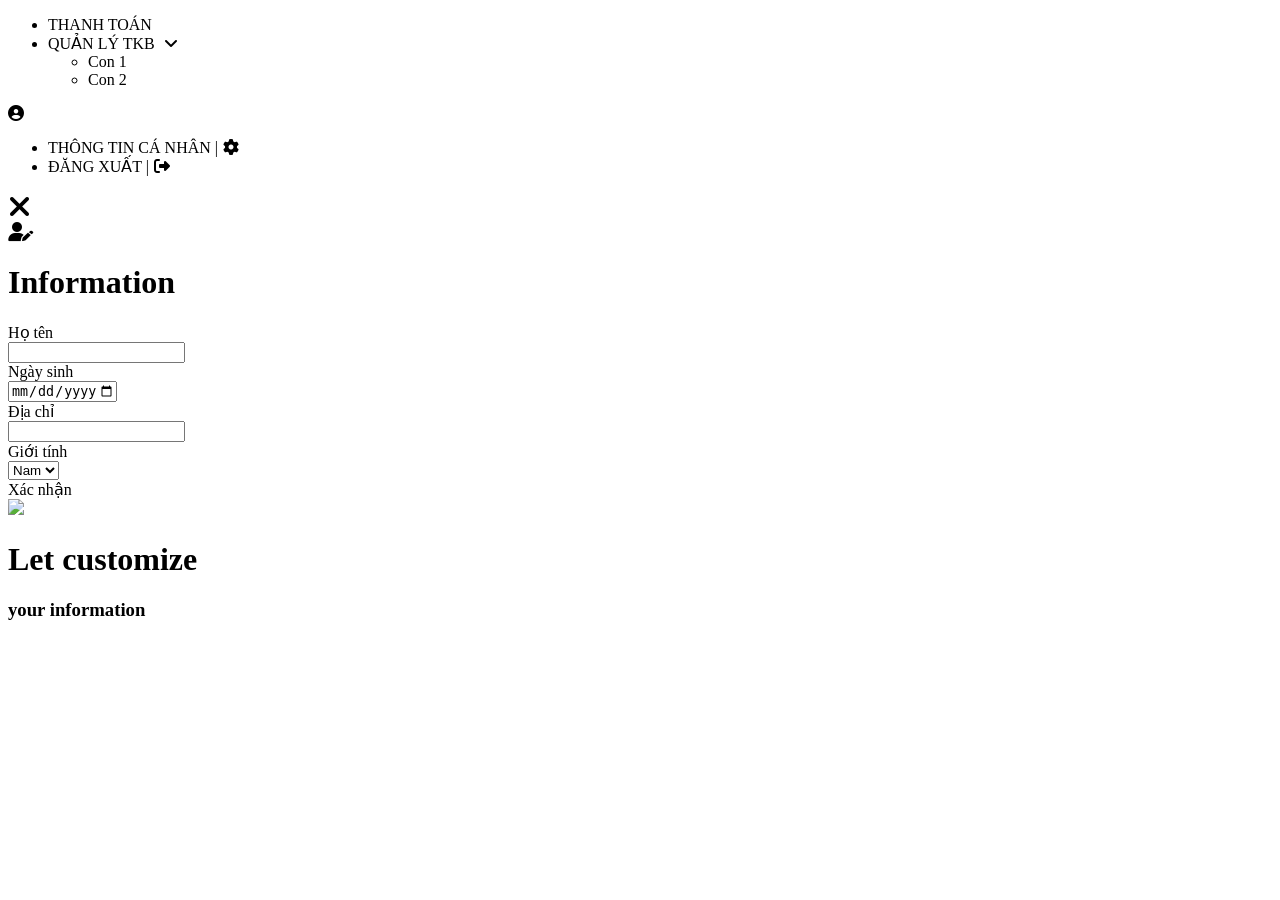
==== index.html @ 96dbdac6 "testUser" ====
<!DOCTYPE html>
<html lang="en">
<head>
    <meta charset="UTF-8">
    <meta name="viewport" content="width=device-width, initial-scale=1.0">
    <title>CommonForm</title>
    <!-- Link css -->
    <link rel="stylesheet" href="/Users/src/css/base.css">
    <link rel="stylesheet" href="/Users/src/css/style.css">
    <link rel="stylesheet" href="/Users/vendors/calendar/calendar.css">

    <link rel="stylesheet" href="https://fonts.googleapis.com/css2?family=Material+Symbols+Rounded:opsz,wght,FILL,GRAD@20..48,100..700,0..1,-50..200">
    <link rel="stylesheet" href="https://cdnjs.cloudflare.com/ajax/libs/font-awesome/6.5.2/css/all.min.css">
</head>
<body>
    <div class="main">

        <!-- Nội dung header -->
        <div id="header">
            <ul id="nav">
                <li id="">
                    <div class="nav_li_content">THANH TOÁN</div> 
                    <!-- Đặt thẻ div ở đây để xử lý hover -->
                </li>
                <li>   
                    <div class="nav_li_content">QUẢN LÝ TKB
                    <!-- Đặt thẻ div ở đây để xử lý hover, khi chữ đi lên thì subnav không đi theo-->
                        <i class="fa-solid fa-angle-down" style="font-weight: bolder; padding-left: 5px;"></i>
                    </div> 
                    
                    <ul class="subnav">
                        <li id="">Con 1</li>
                        <li id="">Con 2</li>
                    </ul>
                </li>
            </ul>
            <div class="header_logo header_logo_user">
                <div class="nav_li_content">
                    <i class="fa-solid fa-circle-user"></i>
                </div>
                <!-- Đặt thẻ div ở đây để xử lý hover, khi logo đi lên thì subnav không đi theo-->

                <ul class="subnav">
                    <li id="subnav_li_infor">THÔNG TIN CÁ NHÂN   |<i class="fa-solid fa-gear", style="padding-left: 5px;"></i></li>
                    <li id="subnav_li_logout">ĐĂNG XUẤT  |<i class="fa-solid fa-right-from-bracket", style="padding-left: 5px;"></i></li>
                </ul>
            </div>
        </div>

        <!-- Nội dung chính-->
        <div class="container">
            <div class="container_main">
                <div class="container_main_first"></div>
                <div class="container_main_second"></div>
            </div>
        </div>

        <!-- Lớp modal cho thông tin cá nhân-->
         <div class="modal">
            <!-- Lớp phủ mờ -->
            <div class="modal_overlay"></div>

            <!-- Chứa full nội dung = X + cotainer + img-->
            <div class="modal_body">
                
                <!-- Chứa nội dung = X + cotainer + img-->
                <div class="infor_form">
                    <!-- Dấu x -->
                    <div class="modal_close">
                        <i class="fa-solid fa-xmark" style="font-size: 30px"></i>
                    </div>

                    <div class="infor_form_container_img">
                        <!-- Nội dung = Những input + button -->
                        <div class="infor_container">
                            <!--All Input + button-->
                            <div class="infor_container_content">
    
                                <div class="infor_container_title">
                                    <i class="fas fa-user-edit" style="font-size: 20px;"></i>
                                    <h1>Information</h1>
                                </div>
    
                                <!-- GroupInput = Tiêu đề input, input và text eror -->
                                <div class="group_input">
                                    <div class="modal_input_title_text">Họ tên</div>
                                    <input type="text" class = "input_text">
                                    <!-- Phần này được xử lý trong js - innerText -->
                                    <div class="input_text_error"></div>
                                </div>
                                <div class="group_input">
                                    <div class="modal_input_title_text">Ngày sinh</div>
                                    <!-- Kiểu dữ kiệu date đã được set min và max -->
                                    <input type="date" class="input_text" min="1930-01-01" max="2024-12-31">
                                    <!-- Phần này được xử lý trong js - innerText -->
                                    <div class="input_text_error"></div>
                                </div>
                                <div class="group_input">
                                    <div class="modal_input_title_text">Địa chỉ</div>
                                    <input type="text" class="input_text">
                                    <!-- Phần này được xử lý trong js - innerText -->
                                    <div class="input_text_error"></div>
                                </div>
                                <div class="group_input">
                                    <div class="modal_input_title_text">Giới tính</div>
                                
                                    <select name="" id="" class="input_text input_text_gender">
                                        <option value="0">Nam</option>
                                        <option value="1">Nữ</option>
                                    </select>
                                    
                                </div>
    
                                <!-- Chứa nút nhấn xác nhận -->
                                <div class="infor_container_confirm">
                                    <div class="btn infor_container_confirm_btn">Xác nhận</div>
                                </div>
                            </div>
                        </div>

                        <div class="infor_form_img">
                            <div class=""><img src="/Users/img/loginImg.png" class="infor_form_img_PNG"></div>
                            <h1>Let customize</h1>
                            <h3>your information</h3>
                        </div>
                    </div>

                </div>
            </div>
        </div>
    </div>
    <script src="/Users/src/js/scripts.js"></script>
    <script src="/Users/vendors/js/calendar.js"></script>
</body>
</html>
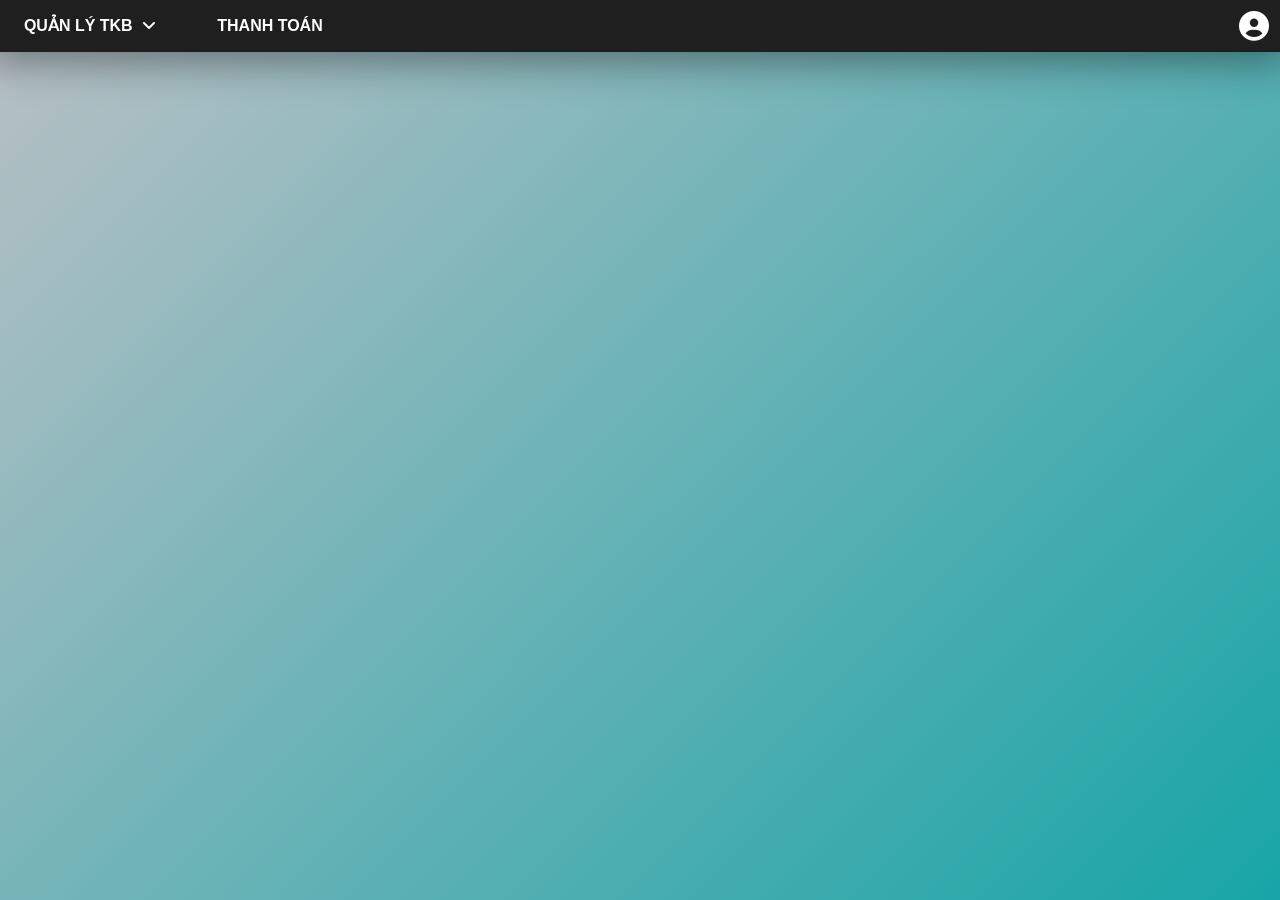
==== commit 57af3df5: "deploy" ====
--- a/index.html
+++ b/index.html
@@ -1,37 +1,41 @@
 <!DOCTYPE html>
 <html lang="en">
+
 <head>
     <meta charset="UTF-8">
     <meta name="viewport" content="width=device-width, initial-scale=1.0">
     <title>CommonForm</title>
     <!-- Link css -->
-    <link rel="stylesheet" href="/Users/src/css/base.css">
-    <link rel="stylesheet" href="/Users/src/css/style.css">
-    <link rel="stylesheet" href="/Users/vendors/calendar/calendar.css">
+    <link rel="stylesheet" href="src/css/base.css">
+    <link rel="stylesheet" href="src/css/style.css">
 
-    <link rel="stylesheet" href="https://fonts.googleapis.com/css2?family=Material+Symbols+Rounded:opsz,wght,FILL,GRAD@20..48,100..700,0..1,-50..200">
+    <link rel="stylesheet" href="pages/student/student.css">
+    <link rel="stylesheet" href="pages/parent/parent.css">
+    <link rel="stylesheet" href="pages/modalInfor/modal.css">
+
     <link rel="stylesheet" href="https://cdnjs.cloudflare.com/ajax/libs/font-awesome/6.5.2/css/all.min.css">
 </head>
+
 <body>
     <div class="main">
 
         <!-- Nội dung header -->
         <div id="header">
             <ul id="nav">
+                <li>
+                    <div class="nav_li_content">QUẢN LÝ TKB
+                        <!-- Đặt thẻ div ở đây để xử lý hover, khi chữ đi lên thì subnav không đi theo-->
+                        <i class="fa-solid fa-angle-down" style="font-weight: bolder; padding-left: 5px;"></i>
+                    </div>
+
+                    <ul class="subnav">
+                        <li class="nav_subnav_liSelect" id="select_1">Con 1</li>
+                        <li class="nav_subnav_liSelect" id="select_2">Con 2</li>
+                    </ul>
+                </li>
                 <li id="">
-                    <div class="nav_li_content">THANH TOÁN</div> 
+                    <div class="nav_li_content nav_li_content_pay">THANH TOÁN</div>
                     <!-- Đặt thẻ div ở đây để xử lý hover -->
-                </li>
-                <li>   
-                    <div class="nav_li_content">QUẢN LÝ TKB
-                    <!-- Đặt thẻ div ở đây để xử lý hover, khi chữ đi lên thì subnav không đi theo-->
-                        <i class="fa-solid fa-angle-down" style="font-weight: bolder; padding-left: 5px;"></i>
-                    </div> 
-                    
-                    <ul class="subnav">
-                        <li id="">Con 1</li>
-                        <li id="">Con 2</li>
-                    </ul>
                 </li>
             </ul>
             <div class="header_logo header_logo_user">
@@ -41,8 +45,10 @@
                 <!-- Đặt thẻ div ở đây để xử lý hover, khi logo đi lên thì subnav không đi theo-->
 
                 <ul class="subnav">
-                    <li id="subnav_li_infor">THÔNG TIN CÁ NHÂN   |<i class="fa-solid fa-gear", style="padding-left: 5px;"></i></li>
-                    <li id="subnav_li_logout">ĐĂNG XUẤT  |<i class="fa-solid fa-right-from-bracket", style="padding-left: 5px;"></i></li>
+                    <li id="subnav_li_infor">THÔNG TIN CÁ NHÂN |<i class="fa-solid fa-gear" ,
+                            style="padding-left: 5px;"></i></li>
+                    <li id="subnav_li_logout">ĐĂNG XUẤT |<i class="fa-solid fa-right-from-bracket" ,
+                            style="padding-left: 5px;"></i></li>
                 </ul>
             </div>
         </div>
@@ -50,86 +56,20 @@
         <!-- Nội dung chính-->
         <div class="container">
             <div class="container_main">
-                <div class="container_main_first"></div>
-                <div class="container_main_second"></div>
+                <div class="container_main_function">
+                    <!-- Route nội dung vào đây -->
+                </div>
             </div>
         </div>
 
         <!-- Lớp modal cho thông tin cá nhân-->
-         <div class="modal">
-            <!-- Lớp phủ mờ -->
-            <div class="modal_overlay"></div>
+        <div class="main_modal_information">
 
-            <!-- Chứa full nội dung = X + cotainer + img-->
-            <div class="modal_body">
-                
-                <!-- Chứa nội dung = X + cotainer + img-->
-                <div class="infor_form">
-                    <!-- Dấu x -->
-                    <div class="modal_close">
-                        <i class="fa-solid fa-xmark" style="font-size: 30px"></i>
-                    </div>
-
-                    <div class="infor_form_container_img">
-                        <!-- Nội dung = Những input + button -->
-                        <div class="infor_container">
-                            <!--All Input + button-->
-                            <div class="infor_container_content">
-    
-                                <div class="infor_container_title">
-                                    <i class="fas fa-user-edit" style="font-size: 20px;"></i>
-                                    <h1>Information</h1>
-                                </div>
-    
-                                <!-- GroupInput = Tiêu đề input, input và text eror -->
-                                <div class="group_input">
-                                    <div class="modal_input_title_text">Họ tên</div>
-                                    <input type="text" class = "input_text">
-                                    <!-- Phần này được xử lý trong js - innerText -->
-                                    <div class="input_text_error"></div>
-                                </div>
-                                <div class="group_input">
-                                    <div class="modal_input_title_text">Ngày sinh</div>
-                                    <!-- Kiểu dữ kiệu date đã được set min và max -->
-                                    <input type="date" class="input_text" min="1930-01-01" max="2024-12-31">
-                                    <!-- Phần này được xử lý trong js - innerText -->
-                                    <div class="input_text_error"></div>
-                                </div>
-                                <div class="group_input">
-                                    <div class="modal_input_title_text">Địa chỉ</div>
-                                    <input type="text" class="input_text">
-                                    <!-- Phần này được xử lý trong js - innerText -->
-                                    <div class="input_text_error"></div>
-                                </div>
-                                <div class="group_input">
-                                    <div class="modal_input_title_text">Giới tính</div>
-                                
-                                    <select name="" id="" class="input_text input_text_gender">
-                                        <option value="0">Nam</option>
-                                        <option value="1">Nữ</option>
-                                    </select>
-                                    
-                                </div>
-    
-                                <!-- Chứa nút nhấn xác nhận -->
-                                <div class="infor_container_confirm">
-                                    <div class="btn infor_container_confirm_btn">Xác nhận</div>
-                                </div>
-                            </div>
-                        </div>
-
-                        <div class="infor_form_img">
-                            <div class=""><img src="/Users/img/loginImg.png" class="infor_form_img_PNG"></div>
-                            <h1>Let customize</h1>
-                            <h3>your information</h3>
-                        </div>
-                    </div>
-
-                </div>
-            </div>
         </div>
     </div>
-    <script src="/Users/src/js/scripts.js"></script>
-    <script src="/Users/vendors/js/calendar.js"></script>
+    <div id="saveFullJS">
+        <script src="/Users/src/js/scripts.js"></script>
+    </div>
 </body>
+
 </html>
--- a/src/css/base.css
+++ b/src/css/base.css
@@ -0,0 +1,138 @@
+:root {
+    --white-color: white;
+    --black-color:  rgb(31, 31, 31);
+
+    --white-background-color: rgb(245, 242, 242);
+    --linear-main-background: linear-gradient(-45deg, #18A5A7, #B6C0C5);
+
+    --box-shadow-color: rgba(2, 1, 1, 0.4);
+    --border-color: gray;
+    --border-radius-big: 20px;
+
+    --nav-hover-color: #70B3B5;
+    /* Màu này dùng luôn cho button */
+    --button-hover-color: #f1b38a;
+    --error-text-color: red;
+
+    --header-height: 52px;
+    --modal-input-height: 45px;
+}
+
+/* Reset CSS */
+* {
+    padding: 0;
+    margin: 0;
+    box-sizing: inherit;
+    /* Kế thừa box-sizing của cha */
+}
+
+html {
+    /* Cấu trúc */
+    width: 100%;
+
+    /* Chữ */
+    font-size: 100%;
+    /* Mặc định là 16px */
+    line-height: 1.25rem;
+    /*rem phụ thuộc vào thẻ html*/
+    font-family: 'rubik', sans-serif;
+    /* Phông chữ của Cảnh Toàn */
+    color: var(--text-color);
+
+    /* Đặc tính */
+    box-sizing: border-box;
+    /*Nếu thay đổi padding, border thì phần tử giữ nguyên kích thước tổng thể ban đầu*/
+    scroll-behavior: smooth;
+    /* scroll trang web mượt hơn */
+} 
+
+body{
+    margin: 0;
+    /* Thẻ body ở màn hình lớn sẽ có margin */
+}
+
+a{
+    text-decoration: none;
+    color: var(--black-color);
+}
+
+/* Tái sử dụng */
+.input_text{
+    font-size: 1rem;
+    padding: 10px;
+    border-radius: 5px;
+    border: solid 1px black;
+    width: 100%;
+    background-color: var(--white-color);
+}
+
+/* Button tái sử dụng */
+.btn{
+    /* Cấu trúc */
+    height: var(--modal-input-height);
+    border-radius: 20px;
+    background-color: var(--nav-hover-color);
+
+    /* Đặc tính */
+    /* 3 dòng để căn chính giữa nội dung nút */
+    display: flex;
+    align-items: center;
+    justify-content: center;
+
+    /* Chữ */
+    font-size: 1.2rem;
+    font-weight: bold;
+    color: var(--white-color);
+}
+
+.btn:hover{
+    cursor: pointer;
+    /* Con trỏ chuột bàn tay */
+    background-color: var(--button-hover-color);
+    color: #18A5A7;
+
+    transition: all ease-in-out 0.2s;
+}
+
+/* Subnav tái sử dụng */
+.subnav {
+    /* Đặc tính */
+    display: none;
+    position: absolute;
+    /* Con kế thừa cha */
+    text-align: left;
+    /* Căn lề text sáng trái */
+    
+    /* Cấu trúc*/
+    background-color: white;
+    box-shadow: 0px 10px 20px 1px var(--box-shadow-color);
+    width: 15rem;
+
+    /* Vị trí */
+    top: 100%;
+    /* Để thẻ con subnav con này ngay dưới cùng thẻ cha */
+}
+
+.subnav li {
+    /* Cấu trúc */
+    padding-left: 0.5rem;
+    padding-right: 0.5rem;
+
+    /* Đặc tính*/
+    display: block;
+    /* Xóa dấu đầu dòng của li */
+
+    /* Chữ*/
+    font-size: 1rem;
+    color: var(--black-color);
+    /* align-items: center; */
+    /* Không cần căn giữa này vì đã có line-height ở từng thẻ li trong style.css */
+}
+
+.subnav li:hover{
+    background-color: #bacdcc;
+
+    /* Hiệu ứng */
+    transition: all 0.4s ease-in-out;
+    cursor: pointer;
+}
--- a/src/css/style.css
+++ b/src/css/style.css
@@ -0,0 +1,345 @@
+/* Xử lý phần header */
+#header {
+    /* Vị trí */
+    position: fixed;
+    top: 0;
+    left: 0;
+    right: 0;
+
+    /* Cấu trúc */
+    height: var(--header-height);
+    box-shadow: 0px 0px 40px 10px var(--box-shadow-color);
+    background-color: var(--black-color);
+
+    /* Đặc tính */
+    display: flex;
+    /* Set các con nằm ngàng */
+    position: relative;
+    /* Xóa xong cái này ảo ma vãi */
+    /* Khi này chặn container ăn vào header */
+
+    justify-content: space-between;
+    /* Đăỷ xa 2 phần ra 2 hướng */
+    
+}
+
+/* Nửa bên trái header */
+#nav {
+    /* Đặc tính */
+    display: flex;
+    /* Set các con nằm ngang */
+    position: relative;
+    /* Chiếm không gian riêng biệt, không ảnh hưởng các phần tử khác*/
+    /* Ở đây hình như có hay không cũng được:)) */
+}
+
+/* Các lựa chọn trên header */
+#nav>li,
+.header_logo_user li {
+    position: relative;
+    /* Chiếm không gian riêng biệt, không ảnh hưởng các phần tử khác*/
+    /* Để dùng kết hợp với subnav */
+}
+
+/* Logo chính và logo user */
+.header_logo {
+    /* Cấu trúc */
+    width: var(--header-height);
+    height: var(--header-height);
+
+    /* Chữ*/
+    color: var(--white-color);
+    font-size: 30px;
+
+    /* Đặc tính */
+    /* 3 dòng căn giữa logo*/
+    display: flex;
+    justify-content: center;
+    align-items: center;
+}
+
+/* Các lựa chọn ở bên trái header - nav */
+#nav>li{
+    /* Chữ */
+    line-height: var(--header-height);
+    /* Content chữ sẽ chiếm cả thẻ chứa nó (được căn giữa)*/
+    font-weight: bold;
+    color: white;
+    
+    /* Cấu trúc */
+    width: 180px;
+    text-align: center;
+
+    /* Đặc tính */
+    display: block;
+    /* Bỏ dấu đầu câu mặc định của li */
+    /* Mỗi 1 li là 1 khối riêng biệt */
+}
+
+/* Khi nav>li hover thì subnav */
+#nav>li:hover .subnav, .header_logo:hover .subnav{
+    display: grid;
+    z-index: 1;
+    /* Tách thành 2 dòng lựa chọn */
+}
+
+/* Hover vào các lựa chọn trên header */
+#nav>li:hover,
+.header_logo_user:hover {
+    /* Chữ */
+    color: var(--nav-hover-color);
+
+    /* Đặc tính */
+    cursor: pointer;
+}
+
+#nav>li:hover .nav_li_content,
+.header_logo_user:hover .nav_li_content{
+    /* Hiệu ứng */
+    transform: translateY(-2px);
+    transition: all ease-in-out 0.2s;
+    /* Hiệu ứng cho chữ đi lên và subnav không đi theo*/
+}
+
+/* Xử lý subnav lựa chọn */
+/* Các subnav Có thể tái sử dụng lại */
+/* .subnav {
+    Đã viết trong base.css
+}
+
+.subnav li {
+    Đã viết trong base.css
+} */
+
+#nav .subnav li, .header_logo_user .subnav li{
+    /* 1 nửa đã viết trong base */
+    font-weight: bold;
+}
+
+/* Xử lý phần logo*/
+/* .header_logo_user {
+    Đã xử lý bên trên
+} */
+
+/* .header_logo_user:hover {
+     đã xử lý bên trên 
+} */
+
+.header_logo_user .subnav {
+    /* Căn vị trí bên phải */
+    right: 0;
+}
+
+.header_logo_user .subnav li{
+    /* Đã viết 1 nửa trên cung với #nav .subnav li*/
+    text-align: right;
+    line-height: var(--header-height);
+}
+
+/* Xử lý phần modal thông tin cá nhân*/
+/* 2. Modal */
+/* Lớp modal chiêm full màn hình, chặn mọi thao tác*/
+.modal {
+    /* Đặc tính */
+    display: none;
+    position: fixed;
+    /* Tạo phần tử có vị trí cố định */
+
+    /* Vị trí */
+    top: 0;
+    bottom: 0;
+    left: 0;
+    right: 0;
+    /* 4 chỉ số chiếm full màn hình */
+}
+
+/* Lớp phủ nhìn xuyên qua */
+.modal_overlay {
+    /* Đặc tính */
+    position: absolute;
+    /* Con kế thừa thuộc tính cha (.modal) */
+    width: 100%;
+    height: 100%;
+    /* Chiều dài và rộng theo cha */
+
+    /* Màu nền trong suốt */
+    background: rgb(0, 0, 0, 0.4);
+    /* Màu phủ trong suốt */
+}
+
+/* Xử lý modal_body*/
+/* Hiệu ứng xuất hiện*/
+@keyframes Growth {
+    from {
+        opacity: 0;
+        /*Làm mờ*/
+        transform: scale(0);
+        /* To dần */
+    }
+
+    to {
+        opacity: 1;
+        transform: scale(1);
+    }
+}
+
+/* Phần chính để chứa full nội dung */
+.modal_body {
+    /* Cấu trúc */
+    background-color: var(--white-color);
+    border-radius: 20px;
+    padding: 30px;
+
+    /* Vị trí */
+    margin: auto;
+    /* Căn giữa nội dung toàn trang*/
+
+    /* Đặc tính */
+    position: relative;
+    /* Không ảnh hưởng kích thước phần tử khác, cũng giúp modal_body nổi lên trên modal_overlay*/
+    z-index: 2;
+    /* set lớn hơn của #nav>li */
+    /* z-index default = 0 */
+    /* Sử dụng để đẩy modal_body lên trên gần mắt người dùng */
+
+    /* Hiệu ứng */
+    animation: Growth ease-in 0.22s;
+    /*Hiệu ứng ảnh to dần  */
+}
+
+/* Gần như modal_form */
+.infor_form {
+    width: 730px;
+    display: block;
+}
+/* Thẻ div chứa nút X */
+.modal_close { 
+    text-align: right;
+}
+.modal_close>i{
+    cursor: pointer;
+}
+
+/* Form container + form chứa ảnh */
+.infor_form_container_img{
+    display: flex;
+    /* 2 phần container và img được set nằm ngang */
+}
+
+/* XỬ lý khung hình ảnh bên phải form */
+.infor_form_img{
+    /* Cấu trúc */
+    width: calc(100% - 45% - 40px);
+    /* width infor_form - with container - margin-left */
+    background-color: var(--button-hover-color);
+    border-radius: 20px;
+    
+    /* Vị trí */
+    margin-left: 40px;
+    /* Tách biệt với container */
+
+    /* Đặc tính */
+    display: grid;
+    /* Tách phần ảnh và nội dung chữ */
+    justify-content: center;
+    /* Căn giữa nội dung chữ theo chiều dọc */
+}
+
+/* Xử lý ảnh chèn vào */
+.infor_form_img_PNG{
+    width: 100%;
+}
+/* Xử lý text */
+.infor_form_img>h1{
+    text-align: center;
+    height: 15px;
+}
+.infor_form_img>h3{
+    text-align: center;
+}
+
+/* Container = Title + GroupInputs + button */
+.infor_container{
+    width: 45%;
+}
+
+/* Title information */
+.infor_container_title{
+    display: flex;
+    margin-bottom: 20px;
+}
+.infor_container_title>h1{
+    font-weight: 700;
+}
+/* Nhóm các input nhập vào */
+.group_input {
+    height: 90px;
+    box-sizing: border-box;
+}
+/* Tiều đề của input nhập vào */
+.modal_input_title_text {
+    font-size: 1.3rem;
+    height: 20px;
+    margin-bottom: 5px;
+}
+
+.input_text_error{
+    font-style: italic;
+    font-size: 0.8rem;
+    color: var(--error-text-color);
+}
+
+.input_text_gender{
+    width: 50%;
+    display: flex;
+    overflow: hidden;
+}
+
+.infor_container_confirm {
+    margin-top: 20px;
+}
+
+/* .input_title_text_gender:hover .subnav {
+    display: grid;
+} */
+
+.infor_container_confirm_btn{
+    margin-top: 15px;
+    width: 100%;
+}
+
+.container{
+    background: var(--linear-main-background);
+    height: calc(100vh - var(--header-height));
+
+    display: flex;
+    align-items: center;
+    justify-content: center;
+}
+
+.container_main{
+    width: 95%;
+    height: 90%;
+
+    display: flex;
+    position: relative;
+}
+
+.container_main_first{
+    background-color: var(--white-color);
+    width: 42%;
+    height: 100%;
+    position: absolute;
+    border-radius: 20px;
+}
+
+.container_main_second{
+    background-color: var(--white-color);
+    width: 55%;
+    height: 100%;
+    
+    top: 0;
+    right: 0;
+    position: absolute;
+    border-radius: 20px;
+}
--- a/pages/student/student.css
+++ b/pages/student/student.css
@@ -0,0 +1,309 @@
+.container_main_first{
+    /* display: none; */
+
+    background-color: var(--white-color);
+    width: 42%;
+    height: 100%;
+    position: absolute;
+    border-radius: var(--border-radius-big);
+
+    display: flex;
+    flex-direction: column;
+}
+
+.container_first_img{
+    width: 100%;
+    height: 50%;
+    display: flex;
+}
+
+.img_class{
+    width: 80%;
+    border-radius: var(--border-radius-big);
+    margin: auto;
+}
+
+.container_first_content{
+    width: 100%;
+    height: 50%;
+
+    display: flex;
+    justify-content: center;
+    position: relative;
+}
+
+.container_first_title{
+    top: 30px;
+    position: absolute;
+    background-color: var(--white-color);
+    z-index: 1;
+}
+
+.container_first_title>label{
+    font-size: 2rem;
+    font-weight: 600;
+}
+
+.information_class{
+    position: absolute;
+    top: 40px;
+    width: 85%;
+    height: 80%;
+    border-radius: var(--border-radius-big);
+    border: 2px solid var(--border-color);
+
+    display: flex;
+    justify-content: center;
+    align-items: center;
+}
+
+.group_infor_class{
+    width: 90%;
+    height: 90%;
+}
+
+.group_infor_class>.infor_class{
+    height: calc(100%/4 - 10px);
+    margin-top: 5px;
+    margin-bottom: 10px;
+    /* border: 1px solid var(--border-color); */
+
+    display: flex;
+
+    font-size: 1.2rem;
+    font-weight: 500;
+}
+.group_infor_class>.infor_class>.infor_class_title{
+    width: 50%;
+
+    display: flex;   
+    align-items: center;
+    border-right: 2px solid var(--border-color);
+}
+
+.group_infor_class>.infor_class>.infor_class_content{
+    width: 50%;
+
+    display: flex;
+    align-items: center;
+    margin-left: 20px;
+}
+
+/* .group_infor_class>.infor_class>div{
+    position: absolute;
+    width: 2px;
+    height: 80%;
+    background-color: var(--black-color);
+    left: 40%;
+} */
+
+
+.container_main_second{
+    /* display: none; */
+    background-color: var(--white-color);
+    width: 55%;
+    height: 100%;
+    
+    top: 0;
+    right: 0;
+    position: absolute;
+    display: flex;
+    border-radius: var(--border-radius-big);
+}
+
+.calendar_title {
+    border-top-right-radius: var(--border-radius-big);
+    border-bottom-right-radius: var(--border-radius-big);
+    background-color: var(--nav-hover-color);
+    width: 20%;
+}
+
+.calendar_title>div{
+    width: 100%;
+    height: calc(100%/8);
+
+    font-size: 3rem;
+    font-weight:600;
+
+    display: flex;
+    align-items: center; 
+    justify-content: center;
+}
+.calender_main{
+    width: 80%;
+
+    display: flex;
+    flex-direction: column;
+}
+
+.calendar{
+    margin: auto;
+    border-top-left-radius: var(--border-radius-big);
+    height: 75%;
+
+}
+
+.calendar_work{
+    display: flex;
+    justify-content: center;
+    height: 25%;
+    border-bottom-left-radius: var(--border-radius-big);
+}
+
+.calendar_day{
+    position: relative;
+    background-color: #e9e7e7;
+    
+    height: 80%;
+    width: 80%;
+    font-size: 1.3rem;
+
+    border-radius: 10px;
+    box-shadow: 0 15px 40px rgba(0,0,0,0.12);
+}
+.calendar_day:first-child{
+    font-style: italic;
+    font-size: 1.5rem;
+
+    display: flex;
+    justify-content: center;
+    align-items: center;
+}
+
+.calendar_day:last-child{
+    display: none;
+}
+
+.calendar_day_selected_title{
+    display: flex;
+    justify-content: center;
+    align-items: center;
+
+    width: 30%;
+    border-right: solid 2px;
+}
+
+.calendar_day_selected_work{
+    width: 70%;
+    height: 100%;
+}
+
+.calendar_day_selected_work ul{
+    
+    display: grid;
+
+    width: 100%;
+    height: 100%; 
+}
+.calendar_day_selected_work li{
+    display: flex;
+    align-items: center;
+    margin-left: 15px;
+
+    justify-content: space-between;
+}
+
+.calendar_day_selected_work li>div{
+    width:65%;
+    height: 100%;
+
+    display: flex;
+     align-items: center;
+}
+
+/* Calender */
+
+.wrapper{
+    margin-top: 1px;
+    width: 450px;
+    height: 450px;
+    background: #fff;
+    border-radius: 10px;
+    box-shadow: 0 15px 40px rgba(0,0,0,0.12);
+  }
+  .wrapper header{
+    display: flex;
+    align-items: center;
+    padding: 25px 30px 10px;
+    justify-content: space-between;
+  }
+  header .icons{
+    display: flex;
+  }
+  header .icons span{
+    height: 38px;
+    width: 38px;
+    margin: 0 1px;
+    cursor: pointer;
+    color: #878787;
+    text-align: center;
+    line-height: 38px;
+    font-size: 1.9rem;
+    user-select: none;
+    border-radius: 50%;
+  
+  
+    display: flex;
+    justify-content: center;
+    align-items: center;
+  }
+  .icons span:last-child{
+    margin-right: -10px;
+  }
+  header .icons span:hover{
+    background: #f2f2f2;
+  }
+  header .current-date{
+    font-size: 1.45rem;
+    font-weight: 500;
+  }
+  .calendar{
+    padding: 20px;
+  }
+  .calendar ul{
+    display: flex;
+    flex-wrap: wrap;
+    list-style: none;
+    text-align: center;
+  }
+  .calendar .days{
+    margin-bottom: 20px;
+  }
+  .calendar li{
+    color: #333;
+    width: calc(100% / 7);
+    font-size: 1.07rem;
+  }
+  .calendar .weeks li{
+    font-weight: 500;
+    cursor: default;
+  }
+  .calendar .days li.day{
+    z-index: 0;
+    cursor: pointer;
+    position: relative;
+    margin-top: 30px;
+  }
+  .days li.day_inactive{
+    color: #aaa;
+  }
+  .days li.day_now{
+    color: #fff;
+  }
+  .days li::before{
+    position: absolute;
+    content: "";
+    left: 50%;
+    top: 50%;
+    height: 40px;
+    width: 40px;
+    z-index: -1;
+    border-radius: 50%;
+    transform: translate(-50%, -50%);
+  }
+  .days li.day_now::before{
+    background: #9B59B6;
+  }
+  .days li:not(.day_now):hover::before{
+    background: #f2f2f2;
+  }
--- a/pages/parent/parent.css
+++ b/pages/parent/parent.css
@@ -0,0 +1,386 @@
+/* Payment */
+.container_main_function{
+    width: 100%;
+    height: 100%;
+    position: absolute;
+}
+
+.payment_content{
+    /* background-color: var(--white-color);
+    border-radius: var(--border-radius-big); */
+
+    width: 100%;
+    height: 100%;
+    position: absolute;
+}
+
+/* Payment effect */
+.container_payment{
+    background-color: var(--white-color);
+    border-radius: var(--border-radius-big);
+
+    box-shadow: 0 5px 15px rgba(0, 0, 0, 0.35);
+
+    position: relative;
+    overflow: hidden;
+    
+    width: 100%;
+    height: 100%;
+}
+
+.form-payment-container{
+    position: absolute;
+    width: 50%;
+    height: 100%;
+    transition: all 0.6s ease-in-out;
+
+    display: flex;
+    justify-content: center;
+    align-items: center;
+
+    font-size: 1.3rem;
+}
+
+.sign-in{
+    left: 0;
+    width: 50%;
+    z-index: 2;
+}
+
+.container_payment.active .sign-in{
+    transform: translateX(100%);
+}
+
+.sign-up{
+    left: 0;
+    width: 50%;
+    opacity: 1;
+    z-index: 1;
+}
+
+.container_payment.active .sign-up{
+    transform: translateX(100%);
+    opacity: 1;
+    z-index: 5;
+    animation: move 0.6s;
+}
+
+@keyframes move{
+    0%, 49.99%{
+        opacity: 0;
+        z-index: 1;
+    }
+    50%, 100%{
+        opacity: 1;
+        z-index: 5;
+    }
+}
+
+
+.toggle-container{
+    position: absolute;
+    top: 0;
+    left: 50%;
+    width: 50%;
+    height: 100%;
+    overflow: hidden;
+    transition: all 0.6s ease-in-out;
+    border-radius: 150px 0 0 100px;
+    z-index: 9;
+}
+
+.container_payment.active .toggle-container{
+    transform: translateX(-100%);
+    border-radius: 0 150px 100px 0;
+}
+
+.toggle{
+    height: 100%;
+    background-color: #c2bfbf;
+
+    position: relative;
+    left: -100%;
+    height: 100%;
+    width: 200%;
+    transform: translateX(0);
+    transition: all 0.6s ease-in-out;
+}
+
+.container_payment.active .toggle{
+    transform: translateX(50%);
+}
+
+.toggle-panel{
+    position: absolute;
+    width: 50%;
+    height: 100%;
+  
+    text-align: center;
+    top: 0;
+    transform: translateX(0);
+    transition: all 0.6s ease-in-out;
+    display: flex;
+    /* display: flex;
+    align-items: center;
+    justify-content: center;
+    flex-direction: column; */
+}
+
+.toggel-panel-content{
+    width: 80%;
+}
+
+.payment_title{
+    background-color: var(--nav-hover-color);
+    width: 20%;
+} 
+
+.payment_title>div{
+    width: 100%;
+    height: calc(100%/5);
+
+    font-size: 3rem;
+    font-weight:600;
+
+    display: flex;
+    align-items: center; 
+    justify-content: center;
+}
+
+
+.toggle-left{
+    transform: translateX(-200%);
+}
+
+.container_payment.active .toggle-left{
+    transform: translateX(0);
+}
+
+.toggle-right{
+    right: 0;
+    transform: translateX(0);
+}
+
+.container_payment.active .toggle-right{
+    transform: translateX(200%);
+}
+
+
+.container_payment .btn{
+    width: 170px;
+}
+
+
+.toggel-panel-content img{
+    margin-top: 30px;
+    width: 80%;
+}
+
+.toggel-panel-content h1{
+    margin-top: 30px;
+    font-weight: 800;
+    font-size: 2.5rem;
+}
+
+.toggel-panel-content h3{
+    margin-top: 50px;
+    margin-left: 20px;
+    margin-right: 20px;
+}
+
+.toggel-panel-content .btn{
+    margin-top: 50px;
+    margin-left: calc(50% - 170px/2);
+}
+
+.container_payment form{
+    background-color: var(--white-color);    
+
+    width: 95%;
+    height: 95%;
+}
+
+.viewFee-container{
+    padding: 20px;
+}
+
+.payment-container-title{
+    width: 100%;
+    display: flex;
+    height: 40px;
+
+    align-items: flex-end; /* Căn sát lề dưới */
+}
+
+.payment-container-title-icon{
+    font-size: 20px;
+    margin-right: 5px;
+}
+
+.payment_content .input_text{
+    font-size: 1.3rem;
+}
+
+.viewFee-container-content-select-child i{
+    position: absolute;
+    right: 5px;
+    top: 30%;
+    pointer-events: none;
+}
+.viewFee-container-content-select-child{
+    margin-top: 30px;
+    width: 50%;
+
+    position: relative;
+    display: flex;
+}
+
+.viewFee-container-content-select-child .input_text{
+    cursor: pointer;
+    width: 100%;
+}
+
+/* .viewFee-container-content-select-child:hover .subnav{
+    display: grid;
+} */
+
+.viewFee-container-content-select-child .subnav{
+    position: absolute;
+    /* display: grid; */
+    width: 100%;
+    z-index: 2;
+}
+
+.viewFee-container-content-select-child .subnav li{
+    display: flex;
+    line-height: 40px;
+}
+
+.viewFee-container-fee{
+    margin-top: 30px;
+    position: relative;
+}
+
+.viewFee-container-fee-group-infor{
+    position: relative;
+
+    width: 100%;
+    height: 300px;
+
+    display: flex;
+    justify-content: center;
+    margin-top: 50px;
+}
+
+.viewFee-container-fee-title{
+    position: absolute;
+    background-color: var(--white-color);
+    z-index: 1;
+}
+
+.group-information-fee{
+    margin-top: 13px;
+
+    width: 100%;
+    
+    border: 1px solid var(--black-color);
+    border-radius: var(--border-radius-big);
+    padding: 30px;
+
+    display: grid;
+    /* display: flex;*/
+}
+
+.information-fee{
+    margin-bottom: 10px;
+    display: flex;
+}
+
+.information-fee>div{
+    display: flex;
+    align-items: center;
+}
+
+.information-fee>div:first-child{
+    width: 50%;
+    height: 100%;
+    border-right: 2px solid var(--black-color);
+    margin-right: 15px;
+}
+
+.viewFee-container-fee-input-money{
+    padding-top: 30px;
+    display: flex;
+}
+
+.group_input_money{
+    width: 40%;
+    margin-right: 5%;
+}
+
+.input_text_error{
+    display: block;
+    height: 20px;
+}
+
+.total_money{
+    width: calc(100% - 40% - 5%);
+    display: flex;
+
+    align-items: center;
+    justify-self: start;
+}
+
+.total_money h3{
+    width: 35%;
+}
+
+.total_money_result{
+    height: 100%;
+    width: 65%;
+    border: 1px solid var(--black-color);
+    border-radius: 10px;
+
+    display: flex;
+    /* justify-content: center; */
+    align-items: center;
+    padding: 10px;
+
+    font-size: 2rem;
+    overflow: hidden;
+}
+
+/* Lựa chọn 2 */
+.pay-container{
+    padding: 20px;
+}
+.infomation-pay{
+    margin-top: 20px;
+    width: 70%;
+}
+
+.information-pay-selectBank img{
+    width: 28%;
+    border-radius: var(--border-radius-big);
+    border: 1px solid var(--black-color);
+    margin-left: 10px;
+
+    cursor: pointer;
+}
+.information-pay-selectBank img:first-child{
+    border: 2px solid blue;
+}
+
+.information-pay-selectBank img:hover{
+    cursor: pointer;
+    border: 2px solid;
+}
+
+.information-pay-title{
+    margin-bottom: 10px;
+}
+
+.pay-container-content .btn{
+    margin-top: 50px;
+    width: 70%;
+}
--- a/pages/modalInfor/modal.css
+++ b/pages/modalInfor/modal.css
@@ -0,0 +1,173 @@
+/* 2. Modal */
+/* Lớp modal chiêm full màn hình, chặn mọi thao tác*/
+.modal {
+    /* Đặc tính */
+    /* display: none; */
+    display: flex;
+    position: fixed;
+    /* Tạo phần tử có vị trí cố định */
+
+    z-index: 100;
+     /* set lớn hơn của #nav>li */
+    /* z-index default = 0 */
+    /* Sử dụng để đẩy modal_body lên trên gần mắt người dùng */
+
+    /* Vị trí */
+    top: 0;
+    bottom: 0;
+    left: 0;
+    right: 0;
+    /* 4 chỉ số chiếm full màn hình */
+}
+
+/* Lớp phủ nhìn xuyên qua */
+.modal_overlay {
+    /* Đặc tính */
+    position: absolute;
+    /* Con kế thừa thuộc tính cha (.modal) */
+    width: 100%;
+    height: 100%;
+    /* Chiều dài và rộng theo cha */
+
+    /* Màu nền trong suốt */
+    background: rgb(0, 0, 0, 0.4);
+    /* Màu phủ trong suốt */
+}
+
+/* Xử lý modal_body*/
+/* Hiệu ứng xuất hiện*/
+@keyframes Growth {
+    from {
+        opacity: 0;
+        /*Làm mờ*/
+        transform: scale(0);
+        /* To dần */
+    }
+
+    to {
+        opacity: 1;
+        transform: scale(1);
+    }
+}
+
+/* Phần chính để chứa full nội dung */
+.modal_body {
+    /* Cấu trúc */
+    background-color: var(--white-color);
+    border-radius: var(--border-radius-big);
+    padding: 30px;
+
+    /* Vị trí */
+    margin: auto;
+    /* Căn giữa nội dung toàn trang*/
+
+    /* Đặc tính */
+    position: relative;
+    /* Không ảnh hưởng kích thước phần tử khác, cũng giúp modal_body nổi lên trên modal_overlay*/
+
+    /* Hiệu ứng */
+    animation: Growth ease-in 0.22s;
+    /*Hiệu ứng ảnh to dần  */
+}
+
+/* Gần như modal_form */
+.infor_form {
+    width: 730px;
+    display: block;
+    z-index: 3;
+}
+/* Thẻ div chứa nút X */
+.modal_close { 
+    text-align: right;
+}
+.modal_close>i{
+    cursor: pointer;
+}
+
+/* Form container + form chứa ảnh */
+.infor_form_container_img{
+    display: flex;
+    /* 2 phần container và img được set nằm ngang */
+}
+
+/* XỬ lý khung hình ảnh bên phải form */
+.infor_form_img{
+    /* Cấu trúc */
+    width: calc(100% - 45% - 40px);
+    /* width infor_form - with container - margin-left */
+    background-color: var(--button-hover-color);
+    border-radius: var(--border-radius-big);
+    
+    /* Vị trí */
+    margin-left: 40px;
+    /* Tách biệt với container */
+
+    /* Đặc tính */
+    display: grid;
+    /* Tách phần ảnh và nội dung chữ */
+    justify-content: center;
+    /* Căn giữa nội dung chữ theo chiều dọc */
+}
+
+/* Xử lý ảnh chèn vào */
+.infor_form_img_PNG{
+    width: 100%;
+}
+/* Xử lý text */
+.infor_form_img>h1{
+    text-align: center;
+    height: 15px;
+}
+.infor_form_img>h3{
+    text-align: center;
+}
+
+/* Container = Title + GroupInputs + button */
+.infor_container{
+    width: 45%;
+}
+
+/* Title information */
+.infor_container_title{
+    display: flex;
+    margin-bottom: var(--border-radius-big);
+}
+.infor_container_title>h1{
+    font-weight: 700;
+}
+/* Nhóm các input nhập vào */
+.group_input {
+    height: 90px;
+    box-sizing: border-box;
+}
+/* Tiều đề của input nhập vào */
+.modal_input_title_text {
+    font-size: 1.3rem;
+    height: 20px;
+    margin-bottom: 5px;
+}
+
+.input_text_error{
+    font-style: italic;
+    font-size: 0.8rem;
+    color: var(--error-text-color);
+}
+
+.input_text_gender{
+    width: 50%;
+    display: flex;
+    overflow: hidden;
+}
+
+.infor_container_confirm {
+    margin-top: 20px;
+}
+
+/* .input_title_text_gender:hover .subnav {
+    display: grid;
+} */
+
+.infor_container_confirm_btn{
+    margin-top: 15px;
+    width: 100%;
+}
